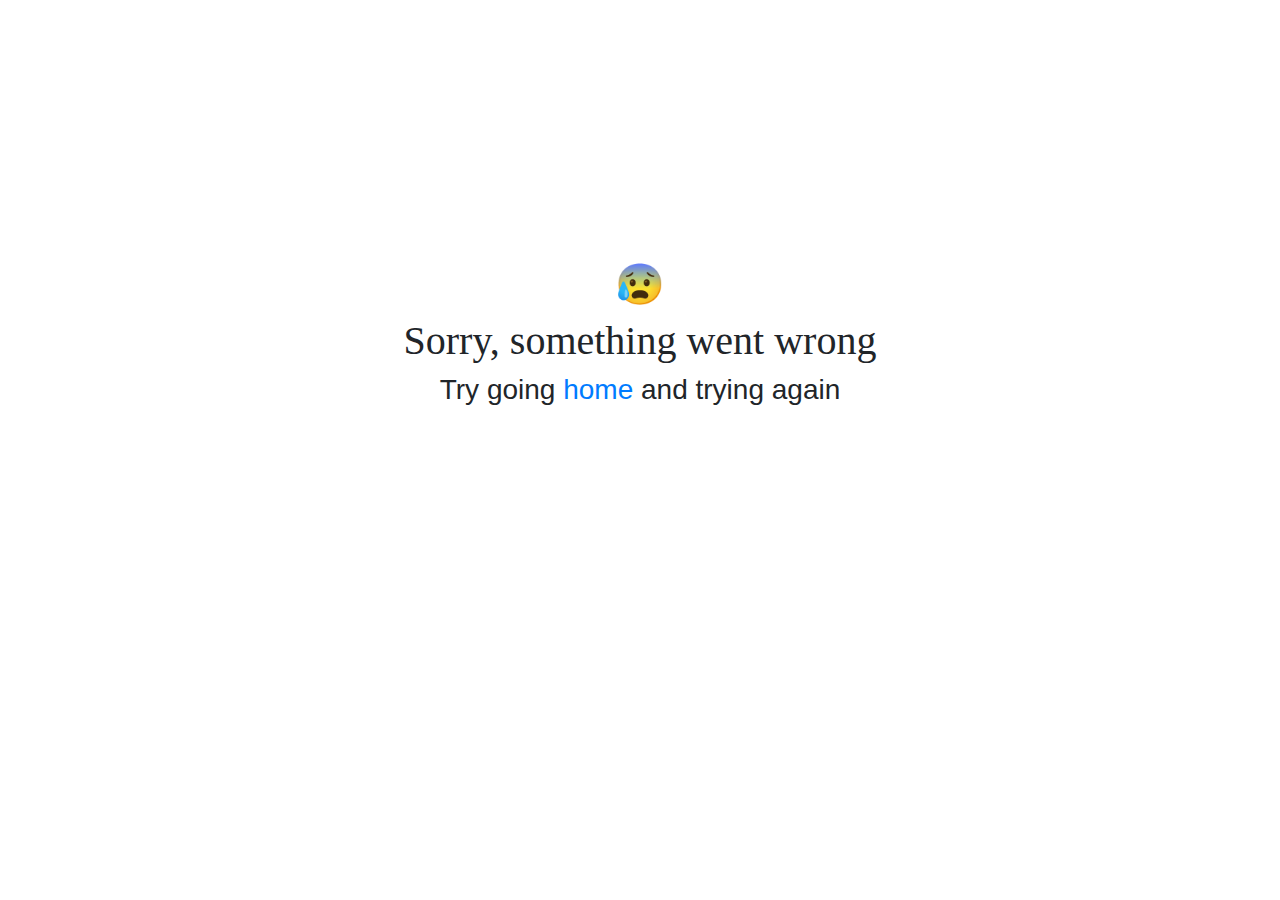
==== templates/server_error.html @ d170b8d5 "added server error file" ====
<html lang="en"><head><meta charset="utf-8"><meta name="viewport" content="width=device-width,initial-scale=1"><meta name="theme-color" content="#000000"><meta name="description" content="Giantgraph - graphical wikipedia"><link rel="icon" href="/static/react/favicon.ico"><link rel="stylesheet" href="https://stackpath.bootstrapcdn.com/bootstrap/4.3.1/css/bootstrap.min.css" integrity="sha384-ggOyR0iXCbMQv3Xipma34MD+dH/1fQ784/j6cY/iJTQUOhcWr7x9JvoRxT2MZw1T" crossorigin="anonymous"><title>Wikigraph</title><script type="text/javascript" async="" src="https://cdn.segment.com/analytics.js/v1/u1gg1PD66eyRFRqrCDk7MKW98NmVFAY9/analytics.min.js"></script><script>!function(){var e=window.analytics=window.analytics||[];if(!e.initialize)if(e.invoked)window.console&&console.error&&console.error("Segment snippet included twice.");else{e.invoked=!0,e.methods=["trackSubmit","trackClick","trackLink","trackForm","pageview","identify","reset","group","track","ready","alias","debug","page","once","off","on","addSourceMiddleware","addIntegrationMiddleware","setAnonymousId","addDestinationMiddleware"],e.factory=function(t){return function(){var n=Array.prototype.slice.call(arguments);return n.unshift(t),e.push(n),e}};for(var t=0;t<e.methods.length;t++){var n=e.methods[t];e[n]=e.factory(n)}e.load=function(t,n){var a=document.createElement("script");a.type="text/javascript",a.async=!0,a.src="https://cdn.segment.com/analytics.js/v1/"+t+"/analytics.min.js";var r=document.getElementsByTagName("script")[0];r.parentNode.insertBefore(a,r),e._loadOptions=n},e.SNIPPET_VERSION="4.13.1",e.load("u1gg1PD66eyRFRqrCDk7MKW98NmVFAY9"),e.page()}}()</script><link href="/static/react/css/main.1a6eb8ba.chunk.css" rel="stylesheet"><style></style><style type="text/css">.force-graph-container canvas {
    display: block;
    user-select: none;
    outline: none;
    -webkit-tap-highlight-color: transparent;
  }
  
  .force-graph-container .graph-tooltip {
    position: absolute;
    transform: translate(-50%, 25px);
    font-family: sans-serif;
    font-size: 16px;
    padding: 4px;
    border-radius: 3px;
    color: #eee;
    background: rgba(0,0,0,0.65);
    visibility: hidden; /* by default */
  }
  
  .force-graph-container .grabbable {
    cursor: move;
    cursor: grab;
    cursor: -moz-grab;
    cursor: -webkit-grab;
  }
  
  .force-graph-container .grabbable:active {
    cursor: grabbing;
    cursor: -moz-grabbing;
    cursor: -webkit-grabbing;
  }
  </style></head><body><noscript>You need to enable JavaScript to run this app.</noscript><div id="root"><div class="row h-75"><div class="col-lg-6 offset-md-3 my-auto text-center"><h1>😰</h1><h1>Sorry, something went wrong</h1><h3>Try going&nbsp;<a href="http://giantgra.ph/">home</a>&nbsp;and trying again</h3></div></div></div><script src="https://code.jquery.com/jquery-3.3.1.slim.min.js" integrity="sha384-q8i/X+965DzO0rT7abK41JStQIAqVgRVzpbzo5smXKp4YfRvH+8abtTE1Pi6jizo" crossorigin="anonymous"></script><script src="https://cdnjs.cloudflare.com/ajax/libs/popper.js/1.14.7/umd/popper.min.js" integrity="sha384-UO2eT0CpHqdSJQ6hJty5KVphtPhzWj9WO1clHTMGa3JDZwrnQq4sF86dIHNDz0W1" crossorigin="anonymous"></script><script src="https://stackpath.bootstrapcdn.com/bootstrap/4.3.1/js/bootstrap.min.js" integrity="sha384-JjSmVgyd0p3pXB1rRibZUAYoIIy6OrQ6VrjIEaFf/nJGzIxFDsf4x0xIM+B07jRM" crossorigin="anonymous"></script><script>!function(e){function t(t){for(var n,a,i=t[0],l=t[1],p=t[2],c=0,s=[];c<i.length;c++)a=i[c],Object.prototype.hasOwnProperty.call(o,a)&&o[a]&&s.push(o[a][0]),o[a]=0;for(n in l)Object.prototype.hasOwnProperty.call(l,n)&&(e[n]=l[n]);for(f&&f(t);s.length;)s.shift()();return u.push.apply(u,p||[]),r()}function r(){for(var e,t=0;t<u.length;t++){for(var r=u[t],n=!0,i=1;i<r.length;i++){var l=r[i];0!==o[l]&&(n=!1)}n&&(u.splice(t--,1),e=a(a.s=r[0]))}return e}var n={},o={1:0},u=[];function a(t){if(n[t])return n[t].exports;var r=n[t]={i:t,l:!1,exports:{}};return e[t].call(r.exports,r,r.exports,a),r.l=!0,r.exports}a.m=e,a.c=n,a.d=function(e,t,r){a.o(e,t)||Object.defineProperty(e,t,{enumerable:!0,get:r})},a.r=function(e){"undefined"!=typeof Symbol&&Symbol.toStringTag&&Object.defineProperty(e,Symbol.toStringTag,{value:"Module"}),Object.defineProperty(e,"__esModule",{value:!0})},a.t=function(e,t){if(1&t&&(e=a(e)),8&t)return e;if(4&t&&"object"==typeof e&&e&&e.__esModule)return e;var r=Object.create(null);if(a.r(r),Object.defineProperty(r,"default",{enumerable:!0,value:e}),2&t&&"string"!=typeof e)for(var n in e)a.d(r,n,function(t){return e[t]}.bind(null,n));return r},a.n=function(e){var t=e&&e.__esModule?function(){return e.default}:function(){return e};return a.d(t,"a",t),t},a.o=function(e,t){return Object.prototype.hasOwnProperty.call(e,t)},a.p="/static/react/";var i=this.webpackJsonpgiantgraph=this.webpackJsonpgiantgraph||[],l=i.push.bind(i);i.push=t,i=i.slice();for(var p=0;p<i.length;p++)t(i[p]);var f=l;r()}([])</script><script src="/static/react/js/2.37b0eced.chunk.js"></script><script src="/static/react/js/main.028b1404.chunk.js"></script></body></html>
---- static/react/css/main.1a6eb8ba.chunk.css ----
#SideTab{width:100%;max-height:100%;background:#fff;top:50px;padding:15px;margin-top:10px;border:1px solid #d8dce1;border-radius:3px;overflow-x:hidden}.close-btn{font-weight:700;margin-left:91%}input{width:100%}.form-group{margin-bottom:0}#sidebar{position:fixed;padding:10px;top:0;left:0;background:#f6f6f6;max-height:100%;overflow-y:scroll;border-radius:5px;box-shadow:0 0 100px 1px #a0a0a0;-ms-overflow-style:none;scrollbar-width:none}#sidebar::-webkit-scrollbar{display:none}*{font-family:"arial",sans-serif}#root,body,html{overflow:hidden;height:100%}h1{font-family:"Linux Libertine","Georgia","Times",serif}
/*# sourceMappingURL=main.1a6eb8ba.chunk.css.map */
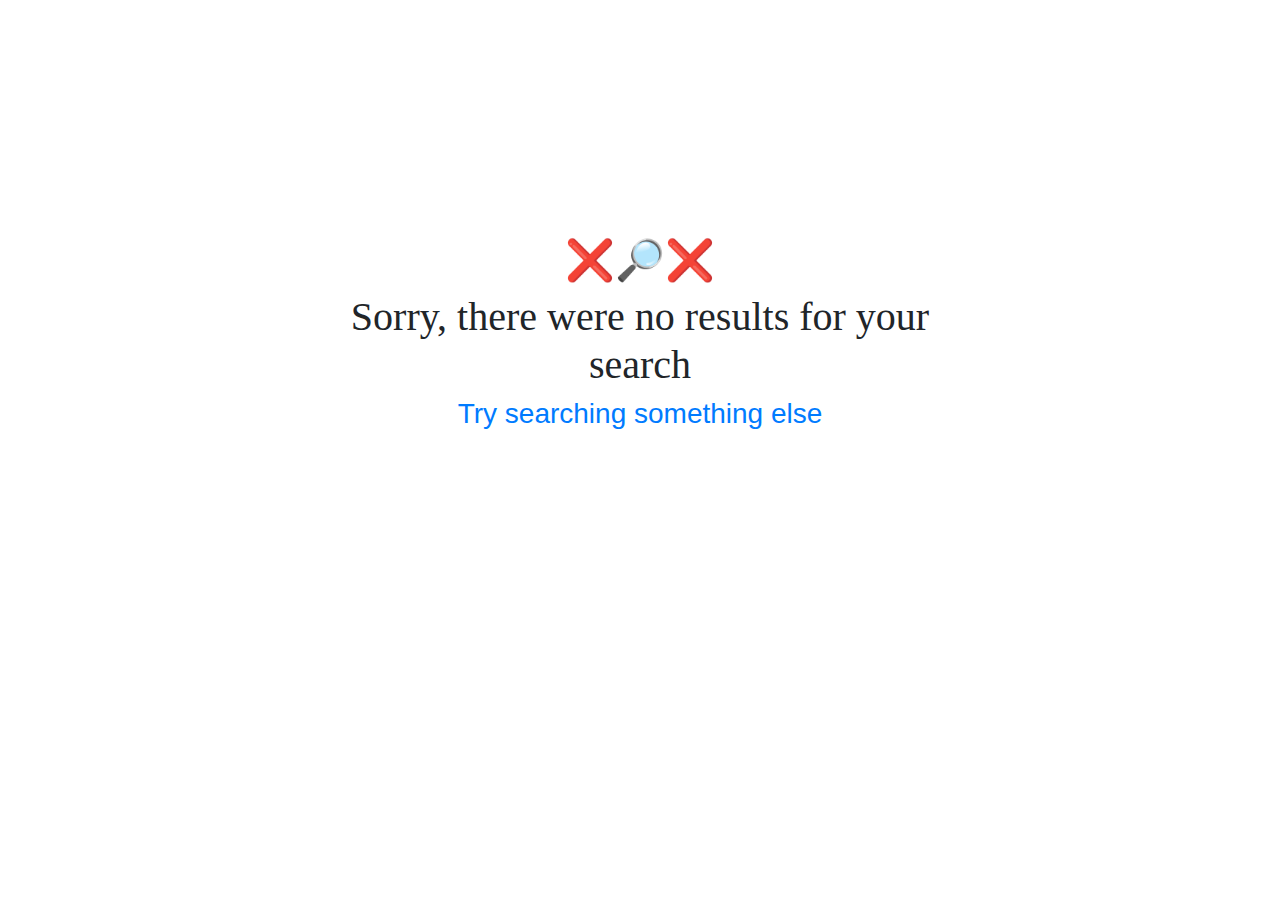
==== commit f86453a1: "everything" ====
--- a/templates/server_error.html
+++ b/templates/server_error.html
@@ -1,32 +1,77 @@
-<html lang="en"><head><meta charset="utf-8"><meta name="viewport" content="width=device-width,initial-scale=1"><meta name="theme-color" content="#000000"><meta name="description" content="Giantgraph - graphical wikipedia"><link rel="icon" href="/static/react/favicon.ico"><link rel="stylesheet" href="https://stackpath.bootstrapcdn.com/bootstrap/4.3.1/css/bootstrap.min.css" integrity="sha384-ggOyR0iXCbMQv3Xipma34MD+dH/1fQ784/j6cY/iJTQUOhcWr7x9JvoRxT2MZw1T" crossorigin="anonymous"><title>Wikigraph</title><script type="text/javascript" async="" src="https://cdn.segment.com/analytics.js/v1/u1gg1PD66eyRFRqrCDk7MKW98NmVFAY9/analytics.min.js"></script><script>!function(){var e=window.analytics=window.analytics||[];if(!e.initialize)if(e.invoked)window.console&&console.error&&console.error("Segment snippet included twice.");else{e.invoked=!0,e.methods=["trackSubmit","trackClick","trackLink","trackForm","pageview","identify","reset","group","track","ready","alias","debug","page","once","off","on","addSourceMiddleware","addIntegrationMiddleware","setAnonymousId","addDestinationMiddleware"],e.factory=function(t){return function(){var n=Array.prototype.slice.call(arguments);return n.unshift(t),e.push(n),e}};for(var t=0;t<e.methods.length;t++){var n=e.methods[t];e[n]=e.factory(n)}e.load=function(t,n){var a=document.createElement("script");a.type="text/javascript",a.async=!0,a.src="https://cdn.segment.com/analytics.js/v1/"+t+"/analytics.min.js";var r=document.getElementsByTagName("script")[0];r.parentNode.insertBefore(a,r),e._loadOptions=n},e.SNIPPET_VERSION="4.13.1",e.load("u1gg1PD66eyRFRqrCDk7MKW98NmVFAY9"),e.page()}}()</script><link href="/static/react/css/main.1a6eb8ba.chunk.css" rel="stylesheet"><style></style><style type="text/css">.force-graph-container canvas {
-    display: block;
-    user-select: none;
-    outline: none;
-    -webkit-tap-highlight-color: transparent;
-  }
-  
-  .force-graph-container .graph-tooltip {
-    position: absolute;
-    transform: translate(-50%, 25px);
-    font-family: sans-serif;
-    font-size: 16px;
-    padding: 4px;
-    border-radius: 3px;
-    color: #eee;
-    background: rgba(0,0,0,0.65);
-    visibility: hidden; /* by default */
-  }
-  
-  .force-graph-container .grabbable {
-    cursor: move;
-    cursor: grab;
-    cursor: -moz-grab;
-    cursor: -webkit-grab;
-  }
-  
-  .force-graph-container .grabbable:active {
-    cursor: grabbing;
-    cursor: -moz-grabbing;
-    cursor: -webkit-grabbing;
-  }
-  </style></head><body><noscript>You need to enable JavaScript to run this app.</noscript><div id="root"><div class="row h-75"><div class="col-lg-6 offset-md-3 my-auto text-center"><h1>😰</h1><h1>Sorry, something went wrong</h1><h3>Try going&nbsp;<a href="http://giantgra.ph/">home</a>&nbsp;and trying again</h3></div></div></div><script src="https://code.jquery.com/jquery-3.3.1.slim.min.js" integrity="sha384-q8i/X+965DzO0rT7abK41JStQIAqVgRVzpbzo5smXKp4YfRvH+8abtTE1Pi6jizo" crossorigin="anonymous"></script><script src="https://cdnjs.cloudflare.com/ajax/libs/popper.js/1.14.7/umd/popper.min.js" integrity="sha384-UO2eT0CpHqdSJQ6hJty5KVphtPhzWj9WO1clHTMGa3JDZwrnQq4sF86dIHNDz0W1" crossorigin="anonymous"></script><script src="https://stackpath.bootstrapcdn.com/bootstrap/4.3.1/js/bootstrap.min.js" integrity="sha384-JjSmVgyd0p3pXB1rRibZUAYoIIy6OrQ6VrjIEaFf/nJGzIxFDsf4x0xIM+B07jRM" crossorigin="anonymous"></script><script>!function(e){function t(t){for(var n,a,i=t[0],l=t[1],p=t[2],c=0,s=[];c<i.length;c++)a=i[c],Object.prototype.hasOwnProperty.call(o,a)&&o[a]&&s.push(o[a][0]),o[a]=0;for(n in l)Object.prototype.hasOwnProperty.call(l,n)&&(e[n]=l[n]);for(f&&f(t);s.length;)s.shift()();return u.push.apply(u,p||[]),r()}function r(){for(var e,t=0;t<u.length;t++){for(var r=u[t],n=!0,i=1;i<r.length;i++){var l=r[i];0!==o[l]&&(n=!1)}n&&(u.splice(t--,1),e=a(a.s=r[0]))}return e}var n={},o={1:0},u=[];function a(t){if(n[t])return n[t].exports;var r=n[t]={i:t,l:!1,exports:{}};return e[t].call(r.exports,r,r.exports,a),r.l=!0,r.exports}a.m=e,a.c=n,a.d=function(e,t,r){a.o(e,t)||Object.defineProperty(e,t,{enumerable:!0,get:r})},a.r=function(e){"undefined"!=typeof Symbol&&Symbol.toStringTag&&Object.defineProperty(e,Symbol.toStringTag,{value:"Module"}),Object.defineProperty(e,"__esModule",{value:!0})},a.t=function(e,t){if(1&t&&(e=a(e)),8&t)return e;if(4&t&&"object"==typeof e&&e&&e.__esModule)return e;var r=Object.create(null);if(a.r(r),Object.defineProperty(r,"default",{enumerable:!0,value:e}),2&t&&"string"!=typeof e)for(var n in e)a.d(r,n,function(t){return e[t]}.bind(null,n));return r},a.n=function(e){var t=e&&e.__esModule?function(){return e.default}:function(){return e};return a.d(t,"a",t),t},a.o=function(e,t){return Object.prototype.hasOwnProperty.call(e,t)},a.p="/static/react/";var i=this.webpackJsonpgiantgraph=this.webpackJsonpgiantgraph||[],l=i.push.bind(i);i.push=t,i=i.slice();for(var p=0;p<i.length;p++)t(i[p]);var f=l;r()}([])</script><script src="/static/react/js/2.37b0eced.chunk.js"></script><script src="/static/react/js/main.028b1404.chunk.js"></script></body></html>+<html lang="en">
+
+<head>
+  <meta charset="utf-8">
+  <meta name="viewport" content="width=device-width,initial-scale=1">
+  <meta name="theme-color" content="#000000">
+  <meta name="description" content="Giantgraph - graphical wikipedia">
+  <link rel="icon" href="/static/react/favicon.ico">
+  <link rel="stylesheet" href="https://stackpath.bootstrapcdn.com/bootstrap/4.3.1/css/bootstrap.min.css"
+    integrity="sha384-ggOyR0iXCbMQv3Xipma34MD+dH/1fQ784/j6cY/iJTQUOhcWr7x9JvoRxT2MZw1T" crossorigin="anonymous">
+  <title>Wikigraph</title>
+  <script type="text/javascript" async=""
+    src="https://cdn.segment.com/analytics.js/v1/u1gg1PD66eyRFRqrCDk7MKW98NmVFAY9/analytics.min.js"></script>
+  <script>!function () { var e = window.analytics = window.analytics || []; if (!e.initialize) if (e.invoked) window.console && console.error && console.error("Segment snippet included twice."); else { e.invoked = !0, e.methods = ["trackSubmit", "trackClick", "trackLink", "trackForm", "pageview", "identify", "reset", "group", "track", "ready", "alias", "debug", "page", "once", "off", "on", "addSourceMiddleware", "addIntegrationMiddleware", "setAnonymousId", "addDestinationMiddleware"], e.factory = function (t) { return function () { var n = Array.prototype.slice.call(arguments); return n.unshift(t), e.push(n), e } }; for (var t = 0; t < e.methods.length; t++) { var n = e.methods[t]; e[n] = e.factory(n) } e.load = function (t, n) { var a = document.createElement("script"); a.type = "text/javascript", a.async = !0, a.src = "https://cdn.segment.com/analytics.js/v1/" + t + "/analytics.min.js"; var r = document.getElementsByTagName("script")[0]; r.parentNode.insertBefore(a, r), e._loadOptions = n }, e.SNIPPET_VERSION = "4.13.1", e.load("u1gg1PD66eyRFRqrCDk7MKW98NmVFAY9"), e.page() } }()</script>
+  <link href="/static/react/css/main.1a6eb8ba.chunk.css" rel="stylesheet">
+  <style></style>
+  <style type="text/css">
+    .force-graph-container canvas {
+      display: block;
+      user-select: none;
+      outline: none;
+      -webkit-tap-highlight-color: transparent;
+    }
+
+    .force-graph-container .graph-tooltip {
+      position: absolute;
+      transform: translate(-50%, 25px);
+      font-family: sans-serif;
+      font-size: 16px;
+      padding: 4px;
+      border-radius: 3px;
+      color: #eee;
+      background: rgba(0, 0, 0, 0.65);
+      visibility: hidden;
+      /* by default */
+    }
+
+    .force-graph-container .grabbable {
+      cursor: move;
+      cursor: grab;
+      cursor: -moz-grab;
+      cursor: -webkit-grab;
+    }
+
+    .force-graph-container .grabbable:active {
+      cursor: grabbing;
+      cursor: -moz-grabbing;
+      cursor: -webkit-grabbing;
+    }
+  </style>
+</head>
+
+<body><noscript>You need to enable JavaScript to run this app.</noscript>
+  <div id="root">
+    <div class="row h-75">
+      <div class="col-lg-6 offset-md-3 my-auto text-center">
+        <h1>❌🔎❌</h1>
+        <h1>Sorry, there were no results for your search</h1>
+        <h3><a href="http://giantgra.ph/">Try searching something else</a></h3>
+      </div>
+    </div>
+  </div>
+  <script src="https://code.jquery.com/jquery-3.3.1.slim.min.js"
+    integrity="sha384-q8i/X+965DzO0rT7abK41JStQIAqVgRVzpbzo5smXKp4YfRvH+8abtTE1Pi6jizo"
+    crossorigin="anonymous"></script>
+  <script src="https://cdnjs.cloudflare.com/ajax/libs/popper.js/1.14.7/umd/popper.min.js"
+    integrity="sha384-UO2eT0CpHqdSJQ6hJty5KVphtPhzWj9WO1clHTMGa3JDZwrnQq4sF86dIHNDz0W1"
+    crossorigin="anonymous"></script>
+  <script src="https://stackpath.bootstrapcdn.com/bootstrap/4.3.1/js/bootstrap.min.js"
+    integrity="sha384-JjSmVgyd0p3pXB1rRibZUAYoIIy6OrQ6VrjIEaFf/nJGzIxFDsf4x0xIM+B07jRM"
+    crossorigin="anonymous"></script>
+  <script>!function (e) { function t(t) { for (var n, a, i = t[0], l = t[1], p = t[2], c = 0, s = []; c < i.length; c++)a = i[c], Object.prototype.hasOwnProperty.call(o, a) && o[a] && s.push(o[a][0]), o[a] = 0; for (n in l) Object.prototype.hasOwnProperty.call(l, n) && (e[n] = l[n]); for (f && f(t); s.length;)s.shift()(); return u.push.apply(u, p || []), r() } function r() { for (var e, t = 0; t < u.length; t++) { for (var r = u[t], n = !0, i = 1; i < r.length; i++) { var l = r[i]; 0 !== o[l] && (n = !1) } n && (u.splice(t--, 1), e = a(a.s = r[0])) } return e } var n = {}, o = { 1: 0 }, u = []; function a(t) { if (n[t]) return n[t].exports; var r = n[t] = { i: t, l: !1, exports: {} }; return e[t].call(r.exports, r, r.exports, a), r.l = !0, r.exports } a.m = e, a.c = n, a.d = function (e, t, r) { a.o(e, t) || Object.defineProperty(e, t, { enumerable: !0, get: r }) }, a.r = function (e) { "undefined" != typeof Symbol && Symbol.toStringTag && Object.defineProperty(e, Symbol.toStringTag, { value: "Module" }), Object.defineProperty(e, "__esModule", { value: !0 }) }, a.t = function (e, t) { if (1 & t && (e = a(e)), 8 & t) return e; if (4 & t && "object" == typeof e && e && e.__esModule) return e; var r = Object.create(null); if (a.r(r), Object.defineProperty(r, "default", { enumerable: !0, value: e }), 2 & t && "string" != typeof e) for (var n in e) a.d(r, n, function (t) { return e[t] }.bind(null, n)); return r }, a.n = function (e) { var t = e && e.__esModule ? function () { return e.default } : function () { return e }; return a.d(t, "a", t), t }, a.o = function (e, t) { return Object.prototype.hasOwnProperty.call(e, t) }, a.p = "/static/react/"; var i = this.webpackJsonpgiantgraph = this.webpackJsonpgiantgraph || [], l = i.push.bind(i); i.push = t, i = i.slice(); for (var p = 0; p < i.length; p++)t(i[p]); var f = l; r() }([])</script>
+  <script src="/static/react/js/2.37b0eced.chunk.js"></script>
+  <script src="/static/react/js/main.028b1404.chunk.js"></script>
+</body>
+
+</html>